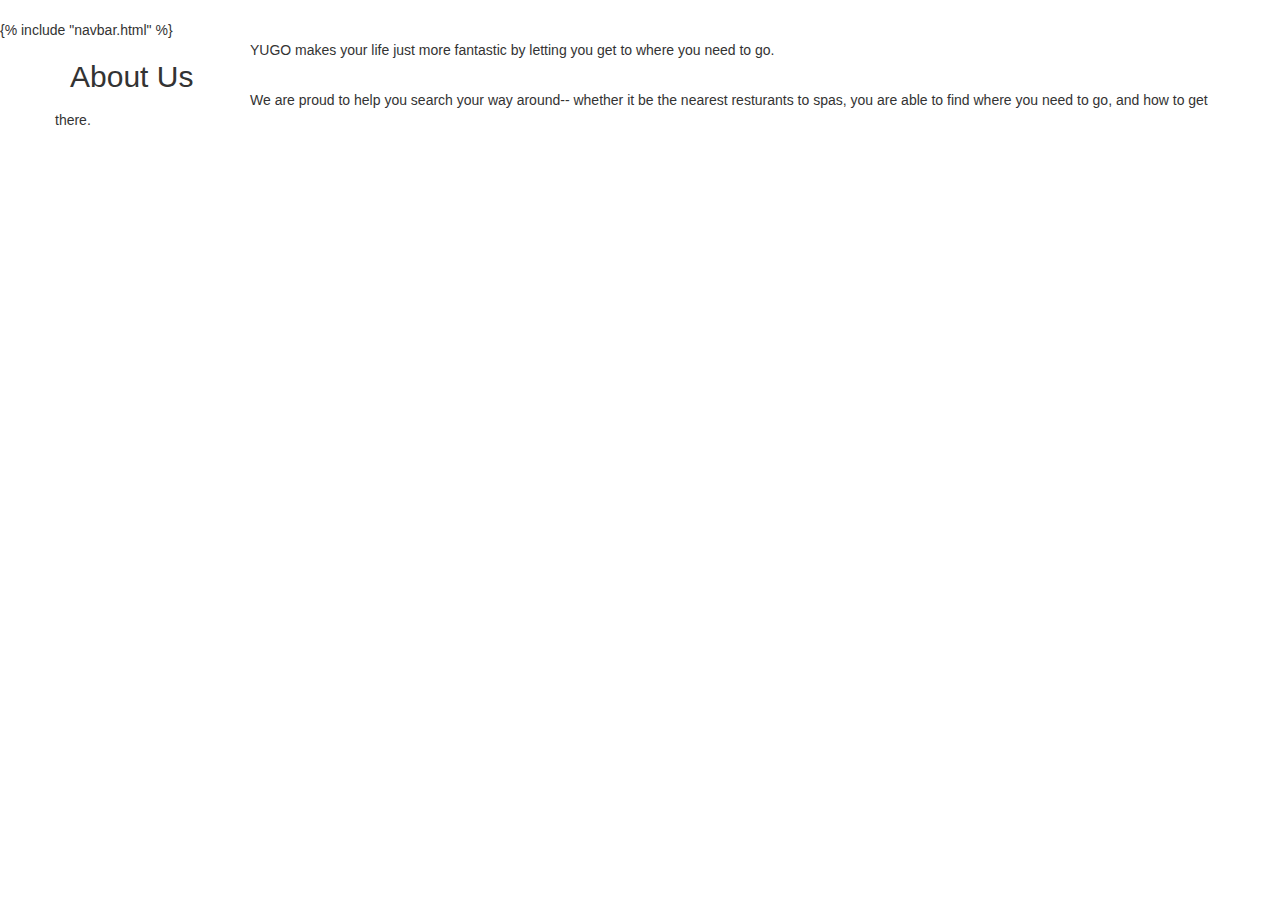
==== templates/AboutUs.html @ 4e18ea83 "Update AboutUs.html" ====
<!DOCTYPE html>

<head>
  <link rel="stylesheet" href="/static/css/bootstrap.css">
  <link rel="stylesheet" href="/static/css/justified-nav.css">

  
</head>
<body>

{% include "navbar.html" %}

 <div class ="container">
   <div class="row">
     <div class="col-lg-2">
       <h2>About Us</h2>
       
     </div>
       <p>YUGO makes your life just more fantastic by letting you get to where you need to go.</p>
       <br>
       <p> We are proud to help you search your way around-- whether it be the nearest resturants to spas, you are able to find where you need to go, and how to get there. </p>
    
     </div>
   </div>
 </div>
</body>
---- static/css/justified-nav.css ----
body {
  padding-top: 20px;
}

.footer {
  border-top: 1px solid #eee;
  margin-top: 40px;
  padding-top: 40px;
  padding-bottom: 40px;
}

/* Main marketing message and sign up button */
.jumbotron {
  text-align: center;
  background-color: transparent;
}
.jumbotron .btn {
  font-size: 21px;
  padding: 14px 24px;
}

/* Customize the nav-justified links to be fill the entire space of the .navbar */

.nav-justified {
  background-color: #eee;
  border-radius: 5px;
  border: 1px solid #ccc;
}
.nav-justified > li > a {
  margin-bottom: 0;
  padding-top: 15px;
  padding-bottom: 15px;
  color: #777;
  font-weight: bold;
  text-align: center;
  border-bottom: 1px solid #d5d5d5;
  background-color: #e5e5e5; /* Old browsers */
  background-repeat: repeat-x; /* Repeat the gradient */
  background-image: -moz-linear-gradient(top, #f5f5f5 0%, #e5e5e5 100%); /* FF3.6+ */
  background-image: -webkit-gradient(linear, left top, left bottom, color-stop(0%,#f5f5f5), color-stop(100%,#e5e5e5)); /* Chrome,Safari4+ */
  background-image: -webkit-linear-gradient(top, #f5f5f5 0%,#e5e5e5 100%); /* Chrome 10+,Safari 5.1+ */
  background-image: -o-linear-gradient(top, #f5f5f5 0%,#e5e5e5 100%); /* Opera 11.10+ */
  filter: progid:DXImageTransform.Microsoft.gradient( startColorstr='#f5f5f5', endColorstr='#e5e5e5',GradientType=0 ); /* IE6-9 */
  background-image: linear-gradient(top, #f5f5f5 0%,#e5e5e5 100%); /* W3C */
}
.nav-justified > .active > a,
.nav-justified > .active > a:hover,
.nav-justified > .active > a:focus {
  background-color: #ddd;
  background-image: none;
  box-shadow: inset 0 3px 7px rgba(0,0,0,.15);
}
.nav-justified > li:first-child > a {
  border-radius: 5px 5px 0 0;
}
.nav-justified > li:last-child > a {
  border-bottom: 0;
  border-radius: 0 0 5px 5px;
}

@media (min-width: 768px) {
  .nav-justified {
    max-height: 52px;
  }
  .nav-justified > li > a {
    border-left: 1px solid #fff;
    border-right: 1px solid #d5d5d5;
  }
  .nav-justified > li:first-child > a {
    border-left: 0;
    border-radius: 5px 0 0 5px;
  }
  .nav-justified > li:last-child > a {
    border-radius: 0 5px 5px 0;
    border-right: 0;
  }
}

/* Responsive: Portrait tablets and up */
@media screen and (min-width: 768px) {
  /* Remove the padding we set earlier */
  .masthead,
  .marketing,
  .footer {
    padding-left: 0;
    padding-right: 0;
  }
}
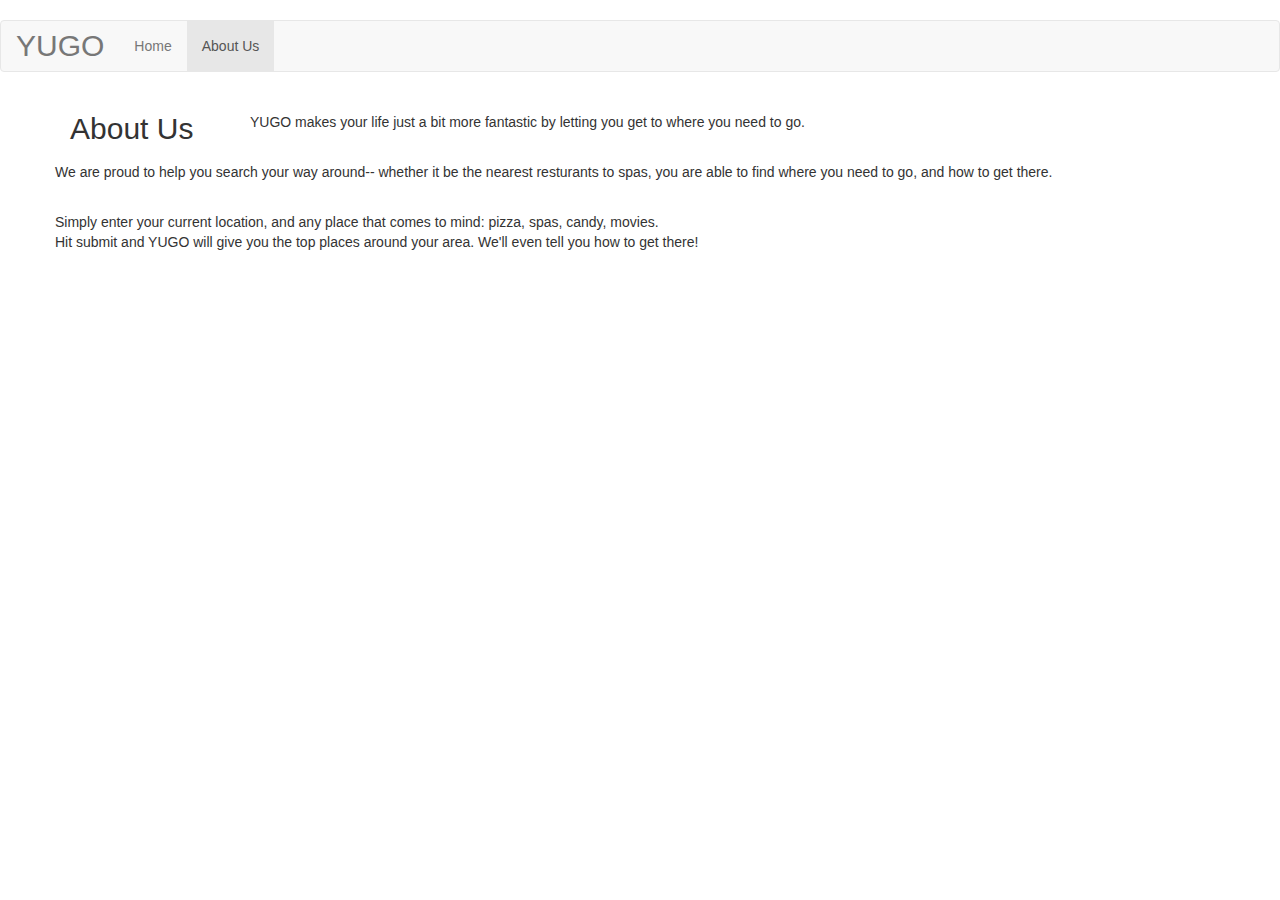
==== commit 82509ead: "fixed navbar" ====
--- a/templates/AboutUs.html
+++ b/templates/AboutUs.html
@@ -8,18 +8,46 @@
 </head>
 <body>
 
-{% include "navbar.html" %}
+<nav class="navbar navbar-default" role="navigation">
+  <!-- Brand and toggle get grouped for better mobile display -->
+  <div class="navbar-header">
+    <button type="button" class="navbar-toggle" data-toggle="collapse" data-target="#bs-example-navbar-collapse-1">
+      <span class="sr-only">Toggle navigation</span>
+      <span class="icon-bar"></span>
+      <span class="icon-bar"></span>
+      <span class="icon-bar"></span>
+    </button>
+    <a class="navbar-brand" href="#">YUGO</a>
+  </div>
+
+
+  <!-- Collect the nav links, forms, and other content for toggling -->
+  <div class="collapse navbar-collapse" id="bs-example-navbar-collapse-1">
+    <ul class="nav navbar-nav">
+      <li><a href="/">Home</a></li>
+      <li class="active"><a href="/AboutUs">About Us</a></li>
+
+    </ul>
+    
+   
+  </div><!-- /.navbar-collapse -->
+ </nav>
+
 
  <div class ="container">
    <div class="row">
      <div class="col-lg-2">
-       <h2>About Us</h2>
+		<h2>About Us</h2>
        
      </div>
-       <p>YUGO makes your life just more fantastic by letting you get to where you need to go.</p>
-       <br>
-       <p> We are proud to help you search your way around-- whether it be the nearest resturants to spas, you are able to find where you need to go, and how to get there. </p>
-    
+		<br>
+		<p>YUGO makes your life just a bit more fantastic by letting you get to where you need to go.</p>
+		<br>
+		<p> We are proud to help you search your way around-- whether it be the nearest resturants to spas, you are able to find where you need to go, and how to get there. </p>
+		<br>
+		Simply enter your current location, and any place that comes to mind: pizza, spas, candy, movies. 
+		<br>
+		Hit submit and YUGO will give you the top places around your area. We'll even tell you how to get there!
      </div>
    </div>
  </div>
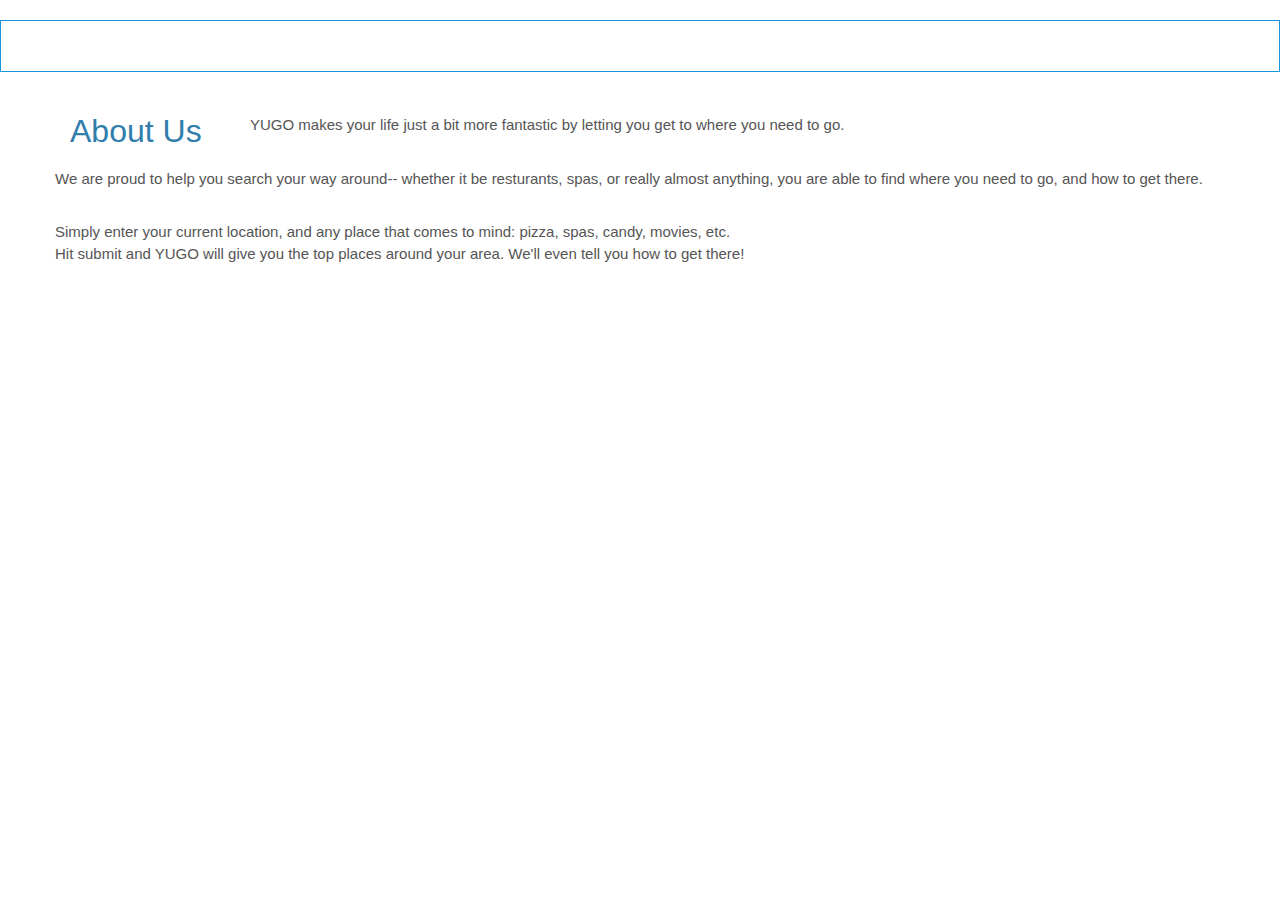
==== commit 42810c75: "fixed css merge issues" ====
--- a/templates/AboutUs.html
+++ b/templates/AboutUs.html
@@ -3,6 +3,7 @@
 <head>
   <link rel="stylesheet" href="/static/css/bootstrap.css">
   <link rel="stylesheet" href="/static/css/justified-nav.css">
+  <title>YUGO</title>
 
   
 </head>
@@ -43,9 +44,9 @@
 		<br>
 		<p>YUGO makes your life just a bit more fantastic by letting you get to where you need to go.</p>
 		<br>
-		<p> We are proud to help you search your way around-- whether it be the nearest resturants to spas, you are able to find where you need to go, and how to get there. </p>
+		<p> We are proud to help you search your way around-- whether it be resturants, spas, or really almost anything, you are able to find where you need to go, and how to get there. </p>
 		<br>
-		Simply enter your current location, and any place that comes to mind: pizza, spas, candy, movies. 
+		Simply enter your current location, and any place that comes to mind: pizza, spas, candy, movies, etc. 
 		<br>
 		Hit submit and YUGO will give you the top places around your area. We'll even tell you how to get there!
      </div>
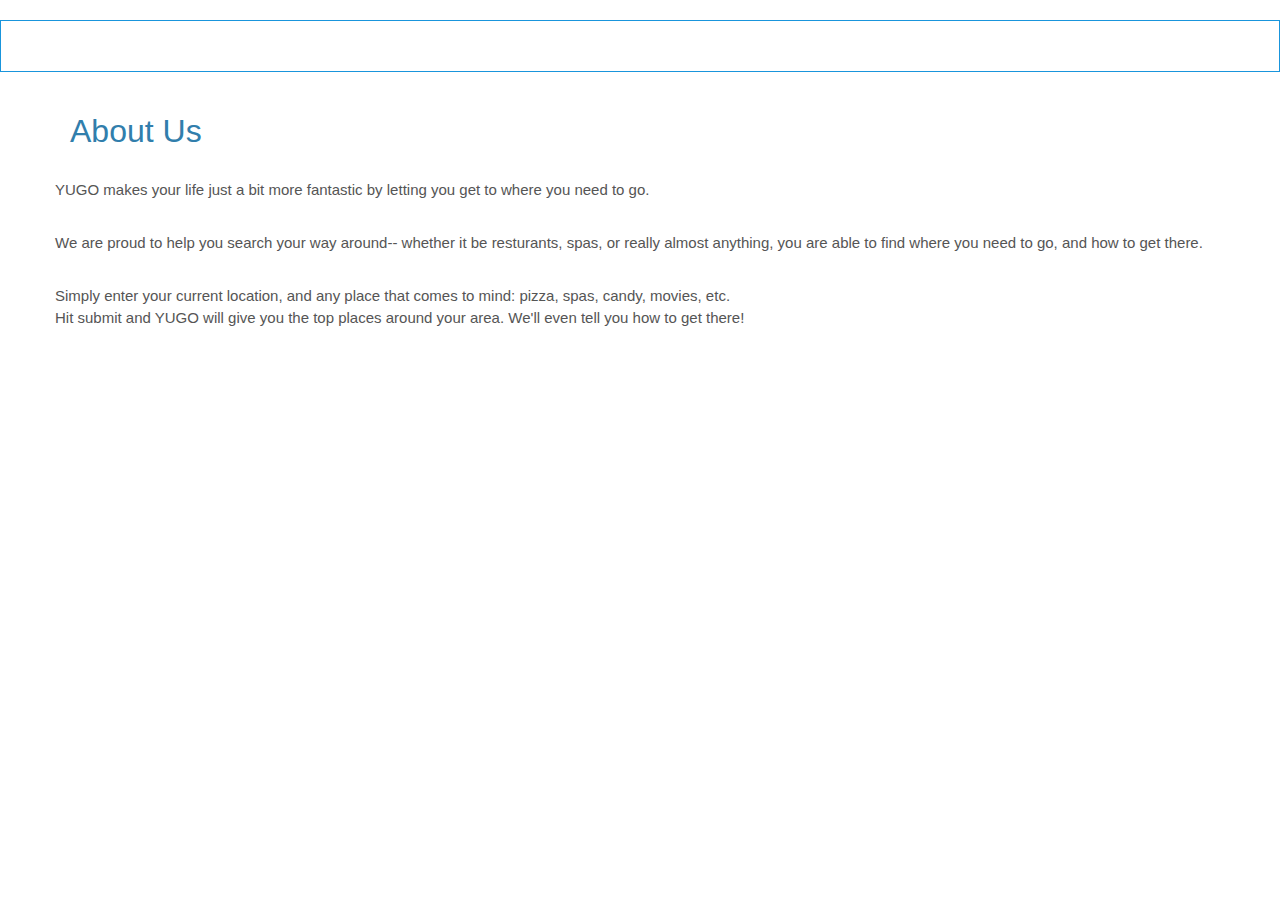
==== commit 7b8cf61a: "Spacing change" ====
--- a/templates/AboutUs.html
+++ b/templates/AboutUs.html
@@ -41,7 +41,7 @@
 		<h2>About Us</h2>
        
      </div>
-		<br>
+		<br><br><br><br>
 		<p>YUGO makes your life just a bit more fantastic by letting you get to where you need to go.</p>
 		<br>
 		<p> We are proud to help you search your way around-- whether it be resturants, spas, or really almost anything, you are able to find where you need to go, and how to get there. </p>
